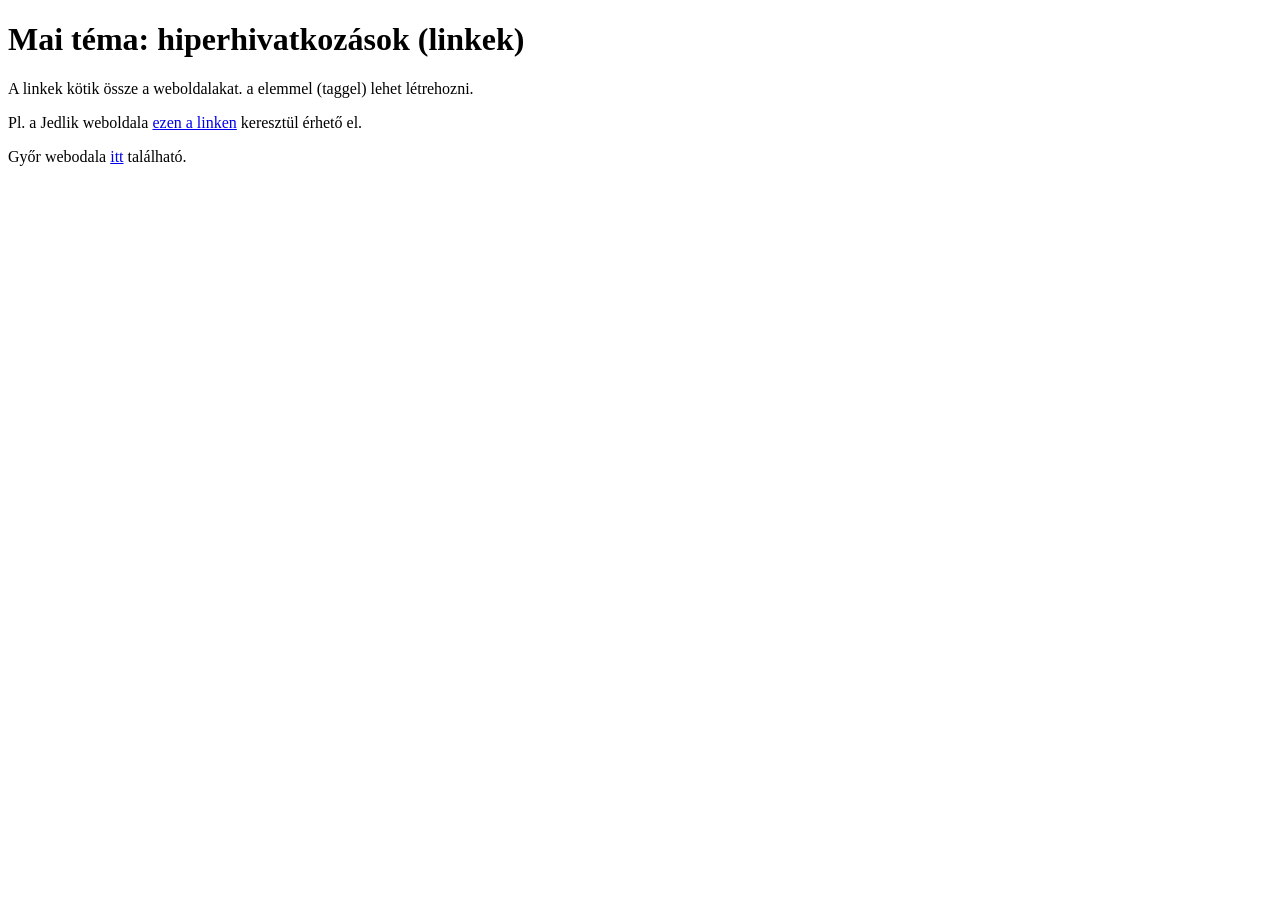
==== index_20260921.html @ f59b1631 "Linkek" ====
<!DOCTYPE html>
<html lang="hu">
<head>
    <meta charset="UTF-8">
    <meta name="viewport" content="width=device-width, initial-scale=1.0">
    <title>Hiperhivatkozások</title>
</head>
<body>
    <h1>Mai téma: hiperhivatkozások (linkek)</h1>

    <p>A linkek kötik össze a weboldalakat. a elemmel (taggel) lehet létrehozni.</p>

    <p>Pl. a Jedlik weboldala <a href="https://jedlik.eu/">ezen a linken</a> keresztül érhető el.</p>
    <p>Győr webodala <a href="https://gyor.hu/">itt</a> található.</p>
</body>
</html>
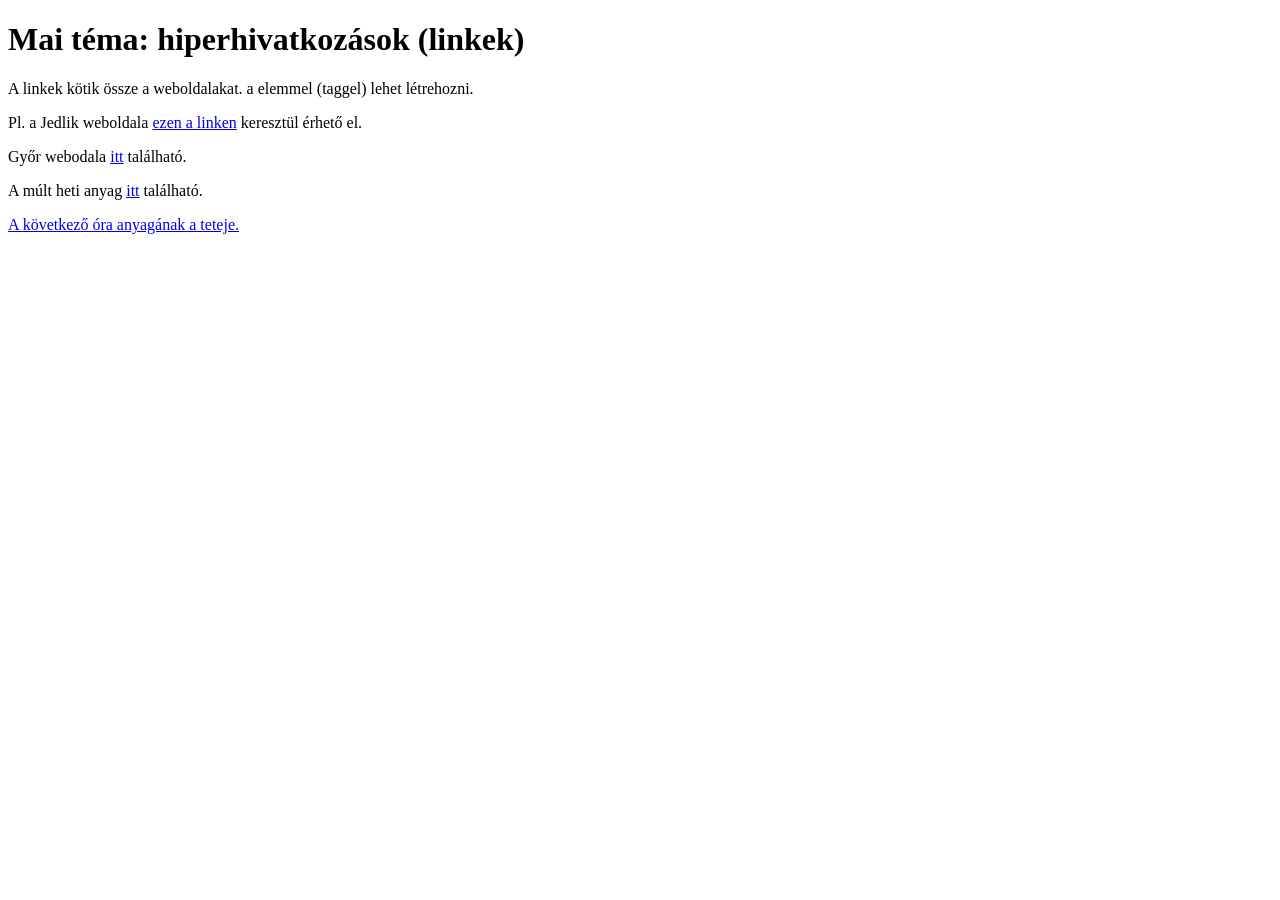
==== commit 65d39604: "hivatkozások téma lezárva" ====
--- a/index_20260921.html
+++ b/index_20260921.html
@@ -11,6 +11,10 @@
     <p>A linkek kötik össze a weboldalakat. a elemmel (taggel) lehet létrehozni.</p>
 
     <p>Pl. a Jedlik weboldala <a href="https://jedlik.eu/">ezen a linken</a> keresztül érhető el.</p>
-    <p>Győr webodala <a href="https://gyor.hu/">itt</a> található.</p>
+    <p>Győr webodala <a target="_blank" href="https://gyor.hu/">itt</a> található.</p>
+
+    <p>A múlt heti anyag <a href="index_20260916.html">itt</a> található.</p>
+
+    <p><a href="index_20260923.html#teteje">A következő óra anyagának a teteje.</a></p>
 </body>
 </html>
